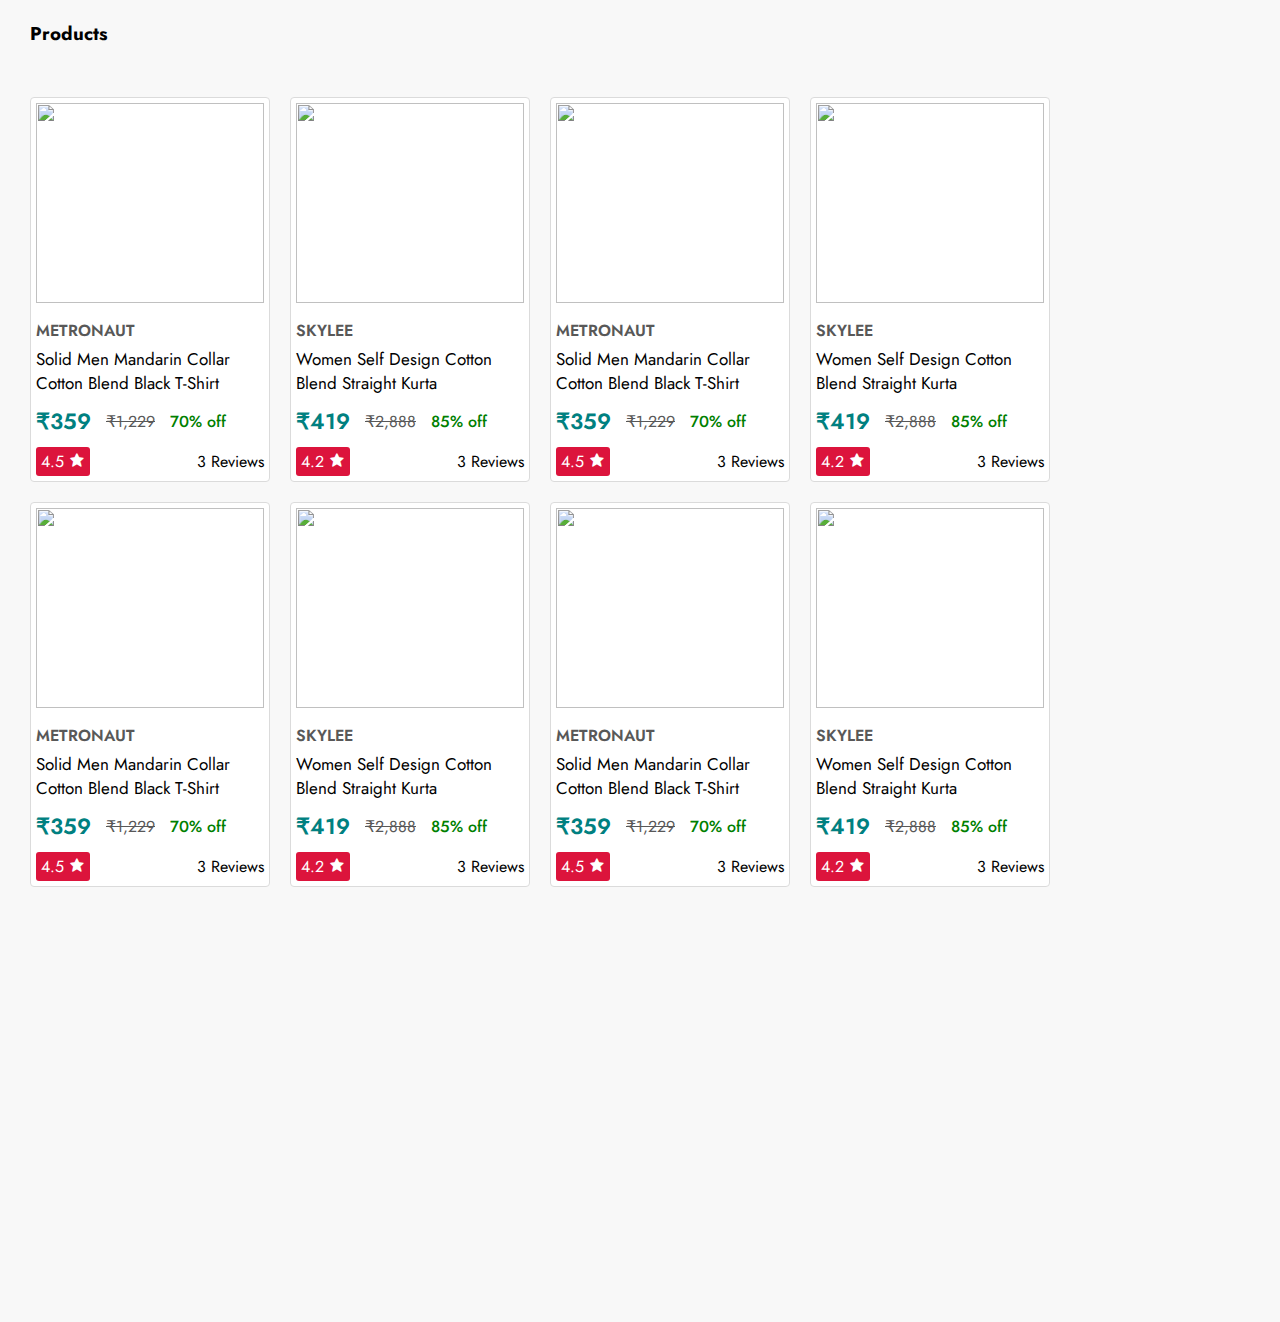
==== 20 Sep Products/index.html @ 4466c951 "20 Sep" ====
<!DOCTYPE html>
<html lang="en">

<head>
    <meta charset="UTF-8">
    <meta name="viewport" content="width=device-width, initial-scale=1.0">
    <title>Document</title>
    <link rel="stylesheet" href="style.css">
    <link href='https://unpkg.com/boxicons@2.1.4/css/boxicons.min.css' rel='stylesheet'>
</head>

<body>
    <h3>Products</h3>
    <div class="products">
        <div class="card">
            <img src="https://rukminim2.flixcart.com/image/832/832/xif0q/t-shirt/s/n/c/l-rmt-sr142-metronaut-original-imah4ehnacrzre9a.jpeg"
                alt="">
            <div class="product-info">
                <div class="brand">METRONAUT </div>
                <div class="name">Solid Men Mandarin Collar Cotton Blend Black T-Shirt</div>
                <div class="price-bx">
                    <div class="discount-price">₹359</div>
                    <div class="price">₹1,229</div>
                    <div class="discount">70% off</div>
                </div>
                <div class="rating-review">
                    <div class="rating">4.5 <i class='bx bxs-star'></i></div>
                    <div class="review">3 Reviews</div>
                </div>
            </div>
        </div>
        <div class="card">
            <img src="https://rukminim2.flixcart.com/image/612/612/xif0q/kurta/2/h/y/xxl-473k10015i-skylee-original-imah47s4uutd4hbj.jpeg"
                alt="">
            <div class="product-info">
                <div class="brand">Skylee </div>
                <div class="name">Women Self Design Cotton Blend Straight Kurta </div>
                <div class="price-bx">
                    <div class="discount-price">₹419</div>
                    <div class="price">₹2,888</div>
                    <div class="discount">85% off</div>
                </div>
                <div class="rating-review">
                    <div class="rating">4.2 <i class='bx bxs-star'></i></div>
                    <div class="review">3 Reviews</div>
                </div>
            </div>
        </div>
        <div class="card">
            <img src="https://rukminim2.flixcart.com/image/832/832/xif0q/t-shirt/s/n/c/l-rmt-sr142-metronaut-original-imah4ehnacrzre9a.jpeg"
                alt="">
            <div class="product-info">
                <div class="brand">METRONAUT </div>
                <div class="name">Solid Men Mandarin Collar Cotton Blend Black T-Shirt</div>
                <div class="price-bx">
                    <div class="discount-price">₹359</div>
                    <div class="price">₹1,229</div>
                    <div class="discount">70% off</div>
                </div>
                <div class="rating-review">
                    <div class="rating">4.5 <i class='bx bxs-star'></i></div>
                    <div class="review">3 Reviews</div>
                </div>
            </div>
        </div>
        <div class="card">
            <img src="https://rukminim2.flixcart.com/image/612/612/xif0q/kurta/2/h/y/xxl-473k10015i-skylee-original-imah47s4uutd4hbj.jpeg"
                alt="">
            <div class="product-info">
                <div class="brand">Skylee </div>
                <div class="name">Women Self Design Cotton Blend Straight Kurta </div>
                <div class="price-bx">
                    <div class="discount-price">₹419</div>
                    <div class="price">₹2,888</div>
                    <div class="discount">85% off</div>
                </div>
                <div class="rating-review">
                    <div class="rating">4.2 <i class='bx bxs-star'></i></div>
                    <div class="review">3 Reviews</div>
                </div>
            </div>
        </div>
        <div class="card">
            <img src="https://rukminim2.flixcart.com/image/832/832/xif0q/t-shirt/s/n/c/l-rmt-sr142-metronaut-original-imah4ehnacrzre9a.jpeg"
                alt="">
            <div class="product-info">
                <div class="brand">METRONAUT </div>
                <div class="name">Solid Men Mandarin Collar Cotton Blend Black T-Shirt</div>
                <div class="price-bx">
                    <div class="discount-price">₹359</div>
                    <div class="price">₹1,229</div>
                    <div class="discount">70% off</div>
                </div>
                <div class="rating-review">
                    <div class="rating">4.5 <i class='bx bxs-star'></i></div>
                    <div class="review">3 Reviews</div>
                </div>
            </div>
        </div>
        <div class="card">
            <img src="https://rukminim2.flixcart.com/image/612/612/xif0q/kurta/2/h/y/xxl-473k10015i-skylee-original-imah47s4uutd4hbj.jpeg"
                alt="">
            <div class="product-info">
                <div class="brand">Skylee </div>
                <div class="name">Women Self Design Cotton Blend Straight Kurta </div>
                <div class="price-bx">
                    <div class="discount-price">₹419</div>
                    <div class="price">₹2,888</div>
                    <div class="discount">85% off</div>
                </div>
                <div class="rating-review">
                    <div class="rating">4.2 <i class='bx bxs-star'></i></div>
                    <div class="review">3 Reviews</div>
                </div>
            </div>
        </div>
        <div class="card">
            <img src="https://rukminim2.flixcart.com/image/832/832/xif0q/t-shirt/s/n/c/l-rmt-sr142-metronaut-original-imah4ehnacrzre9a.jpeg"
                alt="">
            <div class="product-info">
                <div class="brand">METRONAUT </div>
                <div class="name">Solid Men Mandarin Collar Cotton Blend Black T-Shirt</div>
                <div class="price-bx">
                    <div class="discount-price">₹359</div>
                    <div class="price">₹1,229</div>
                    <div class="discount">70% off</div>
                </div>
                <div class="rating-review">
                    <div class="rating">4.5 <i class='bx bxs-star'></i></div>
                    <div class="review">3 Reviews</div>
                </div>
            </div>
        </div>
        <div class="card">
            <img src="https://rukminim2.flixcart.com/image/612/612/xif0q/kurta/2/h/y/xxl-473k10015i-skylee-original-imah47s4uutd4hbj.jpeg"
                alt="">
            <div class="product-info">
                <div class="brand">Skylee </div>
                <div class="name">Women Self Design Cotton Blend Straight Kurta </div>
                <div class="price-bx">
                    <div class="discount-price">₹419</div>
                    <div class="price">₹2,888</div>
                    <div class="discount">85% off</div>
                </div>
                <div class="rating-review">
                    <div class="rating">4.2 <i class='bx bxs-star'></i></div>
                    <div class="review">3 Reviews</div>
                </div>
            </div>
        </div>
        <div class="card">
            <img src="https://rukminim2.flixcart.com/image/832/832/xif0q/t-shirt/s/n/c/l-rmt-sr142-metronaut-original-imah4ehnacrzre9a.jpeg"
                alt="">
            <div class="product-info">
                <div class="brand">METRONAUT </div>
                <div class="name">Solid Men Mandarin Collar Cotton Blend Black T-Shirt</div>
                <div class="price-bx">
                    <div class="discount-price">₹359</div>
                    <div class="price">₹1,229</div>
                    <div class="discount">70% off</div>
                </div>
                <div class="rating-review">
                    <div class="rating">4.5 <i class='bx bxs-star'></i></div>
                    <div class="review">3 Reviews</div>
                </div>
            </div>
        </div>
        <div class="card">
            <img src="https://rukminim2.flixcart.com/image/612/612/xif0q/kurta/2/h/y/xxl-473k10015i-skylee-original-imah47s4uutd4hbj.jpeg"
                alt="">
            <div class="product-info">
                <div class="brand">Skylee </div>
                <div class="name">Women Self Design Cotton Blend Straight Kurta </div>
                <div class="price-bx">
                    <div class="discount-price">₹419</div>
                    <div class="price">₹2,888</div>
                    <div class="discount">85% off</div>
                </div>
                <div class="rating-review">
                    <div class="rating">4.2 <i class='bx bxs-star'></i></div>
                    <div class="review">3 Reviews</div>
                </div>
            </div>
        </div>
    </div>
</body>

</html>
---- 20 Sep Products/style.css ----
@import url(https://fonts.googleapis.com/css?family=Jost:100,200,300,regular,500,600,700,800,900,100italic,200italic,300italic,italic,500italic,600italic,700italic,800italic,900italic);

* {
    margin: 0;
    padding: 0;
    box-sizing: border-box;
    font-family: 'Jost', sans-serif;
}

html,
body {
    width: 100%;
    height: 100%;
    overflow-x: hidden;
    background-color: #f8f8f8;
}

h3{
    padding: 20px 30px;
}

.products {
    width: 100%;
    height: auto;
    position: relative;
    display: flex;
    gap: 20px;
    padding: 30px;
    flex-wrap: wrap;
}

.products .card {
    width: 240px;
    height: auto;
    background-color: #fff;
    position: relative;
    padding: 5px;
    border: 1px solid #dbdbdb;
    border-radius: 4px;
    transition: 0.5s ease;
    cursor: pointer;
}

.products .card img {
    width: 100%;
    height: 200px;
    object-fit: cover;
    object-position: top center;
}

.products .card .product-info {
    padding: 10px 0px 0px 0px;
}

.product-info .brand {
    text-transform: uppercase;
    font-weight: 600;
    color: #585858;
}

.product-info .name {
    font-size: 17px;
    color: #000000;
    padding: 5px 0px 10px 0px;
}

.product-info .price-bx {
    display: flex;
    align-items: center;
    gap: 15px;
}

.product-info .price-bx .discount-price {
    font-weight: 600;
    color: teal;
    font-size: 22px;
}

.product-info .price-bx .price {
    text-decoration: line-through;
    color: #585858;
}

.product-info .price-bx .discount {
    font-weight: 500;
    color: green;
}

.product-info .rating-review {
    display: flex;
    align-items: center;
    justify-content: space-between;
    padding-top: 10px;
}

.product-info .rating-review .rating {
    background-color: crimson;
    color: #fff;
    padding: 3px 5px;
    border-radius: 3px;
}

.products .card:hover {
    box-shadow: rgba(0, 0, 0, 0.228) 0px 5px  25px 0px;
}
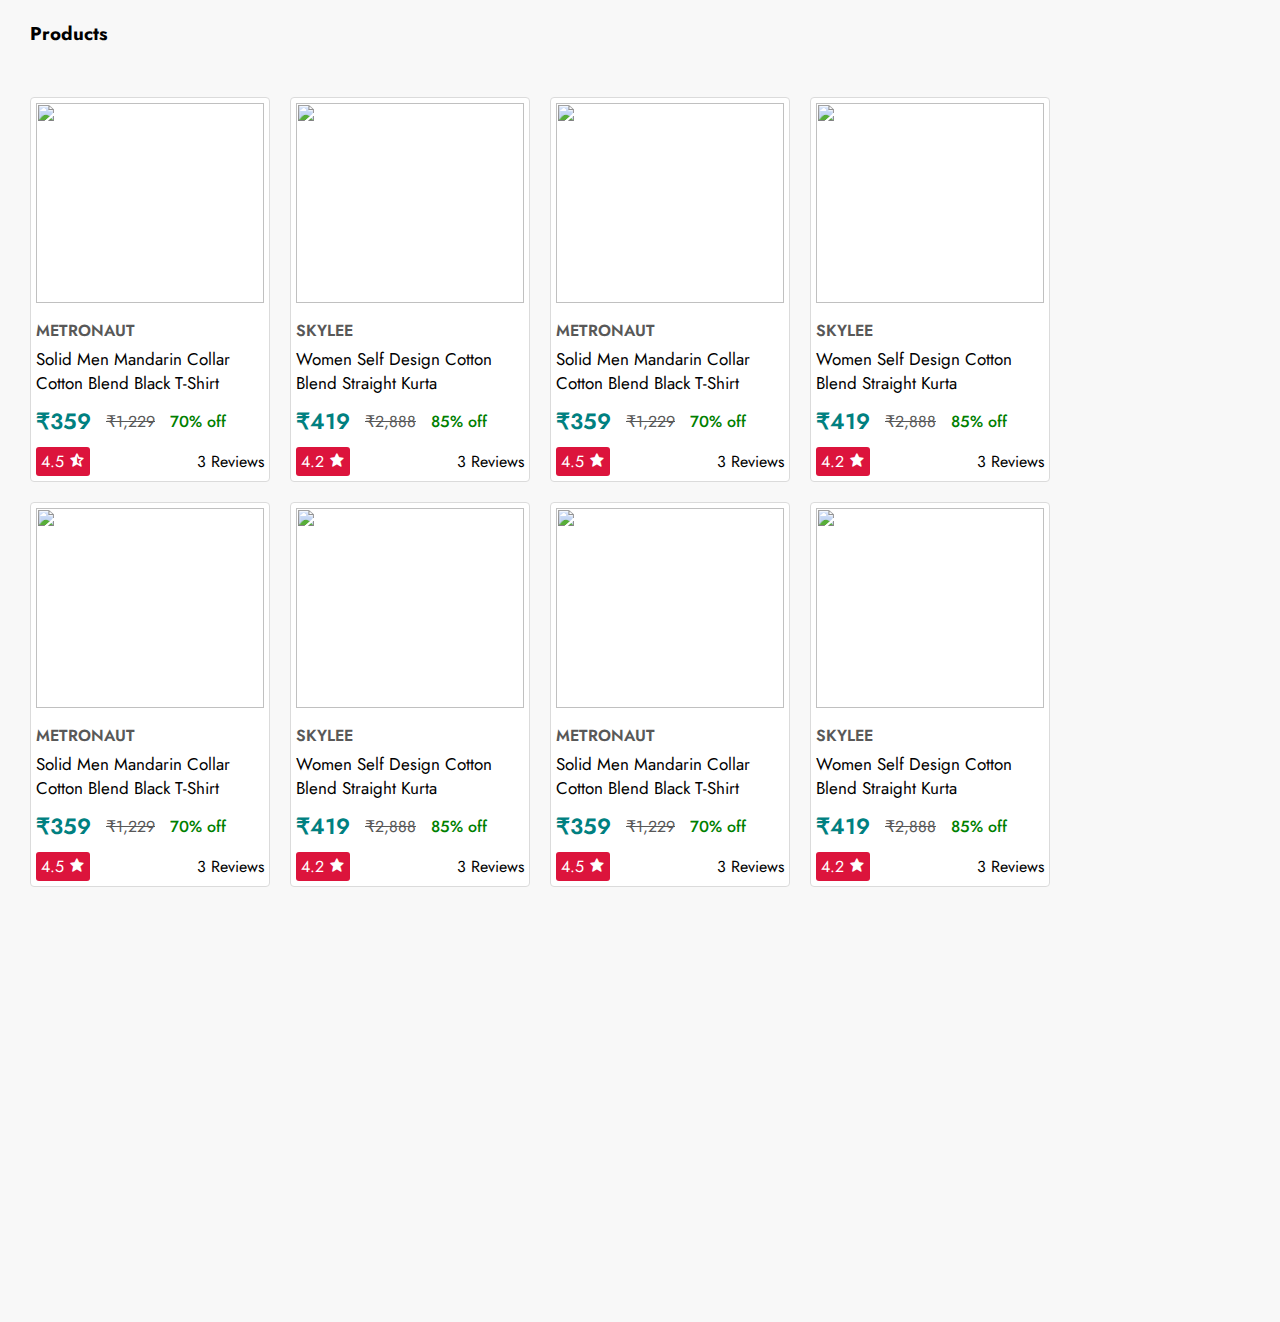
==== commit 506689a5: "21" ====
--- a/20 Sep Products/index.html
+++ b/20 Sep Products/index.html
@@ -24,7 +24,7 @@
                     <div class="discount">70% off</div>
                 </div>
                 <div class="rating-review">
-                    <div class="rating">4.5 <i class='bx bxs-star'></i></div>
+                    <div class="rating">4.5 <i class='bx bxs-star-half'></i></div>
                     <div class="review">3 Reviews</div>
                 </div>
             </div>
